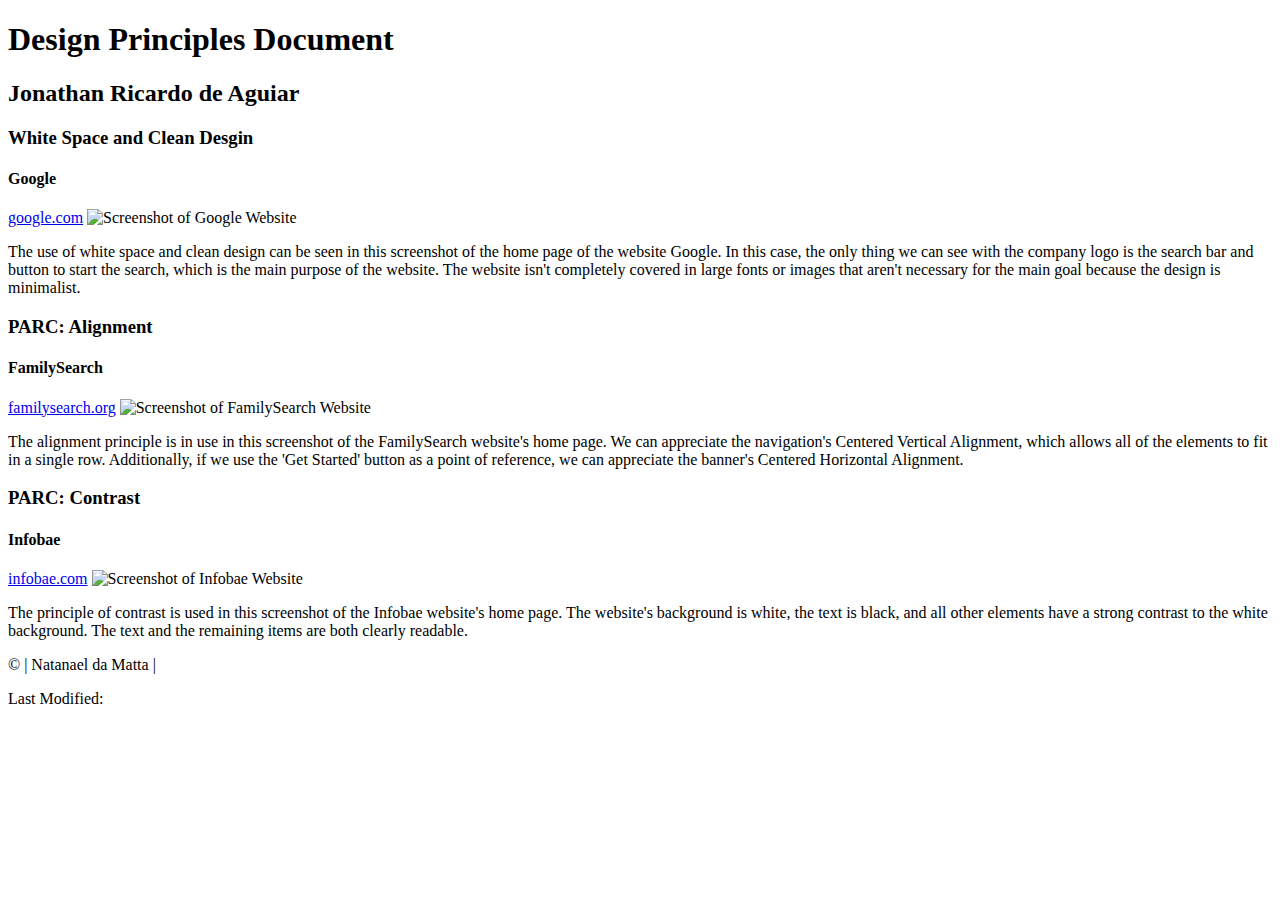
==== Lesson 2/design-principle.html @ 11967085 "design" ====
<!DOCTYPE html>
<html lang="en">
<head>
    <meta charset="UTF-8">
    <meta http-equiv="X-UA-Compatible" content="IE=edge">
    <meta name="viewport" content="width=device-width, initial-scale=1.0">
    <meta name="description" content="Week 02 Assignment - Design Principles By Jonathan Ricardo de Aguiar">
    <link rel="stylesheet" href="styles/normalize.css">
    <link rel="stylesheet" href="styles/small.css">
    <link rel="stylesheet" href="styles/medium.css">
    <link rel="stylesheet" href="styles/large.css">
    <title>Design Principles: Jonathan Ricardo de Aguiar</title>
</head>
<body>
        <header>
            <h1>Design Principles Document</h1>
            <h2>Jonathan Ricardo de Aguiar</h2>
        </header>
        <main>
            <section class="Design">
                <h3>White Space and Clean Desgin</h3>
                <h4>Google</h4>
                <a href="https://www.google.com" target="_blank">google.com</a>
                <img src="images/google_screenshot.png" alt="Screenshot of Google Website">
                <p>The use of white space and clean design can be seen in this screenshot of the home page of the website Google. In this case, the only thing we can see with the company logo is the search bar and button to start the search, which is the main purpose of the website. The website isn't completely covered in large fonts or images that aren't necessary for the main goal because the design is minimalist.</p>
            </section>

            <section class="principle principle2">
                <h3>PARC: Alignment</h3>
                <h4>FamilySearch</h4>
                <a href="https://www.familysearch.org/" target="_blank">familysearch.org</a>
                <img src="images/familysearch_screenshot.png" alt="Screenshot of FamilySearch Website">
                <p>The alignment principle is in use in this screenshot of the FamilySearch website's home page. We can appreciate the navigation's Centered Vertical Alignment, which allows all of the elements to fit in a single row. Additionally, if we use the 'Get Started' button as a point of reference, we can appreciate the banner's Centered Horizontal Alignment.
                </p>
            </section>

            <section class="principle principle3">
                <h3>PARC: Contrast</h3>
                <h4>Infobae</h4>
                <a href="https://www.infobae.com" target="_blank">infobae.com</a>
                <img src="images/infobae_screenshotpng.png" alt="Screenshot of Infobae Website">
                <p>The principle of contrast is used in this screenshot of the Infobae website's home page. The website's background is white, the text is black, and all other elements have a strong contrast to the white background. The text and the remaining items are both clearly readable.</p>
            </section>
        </main>
        <footer>
            <p class="copyright">&copy; <span id="currentyear"></span> | Natanael da Matta |</p>
            <p class="lastmodified">Last Modified:</p>        
        </footer>
        <script src="scripts/main.js"></script>
</body>
</html>
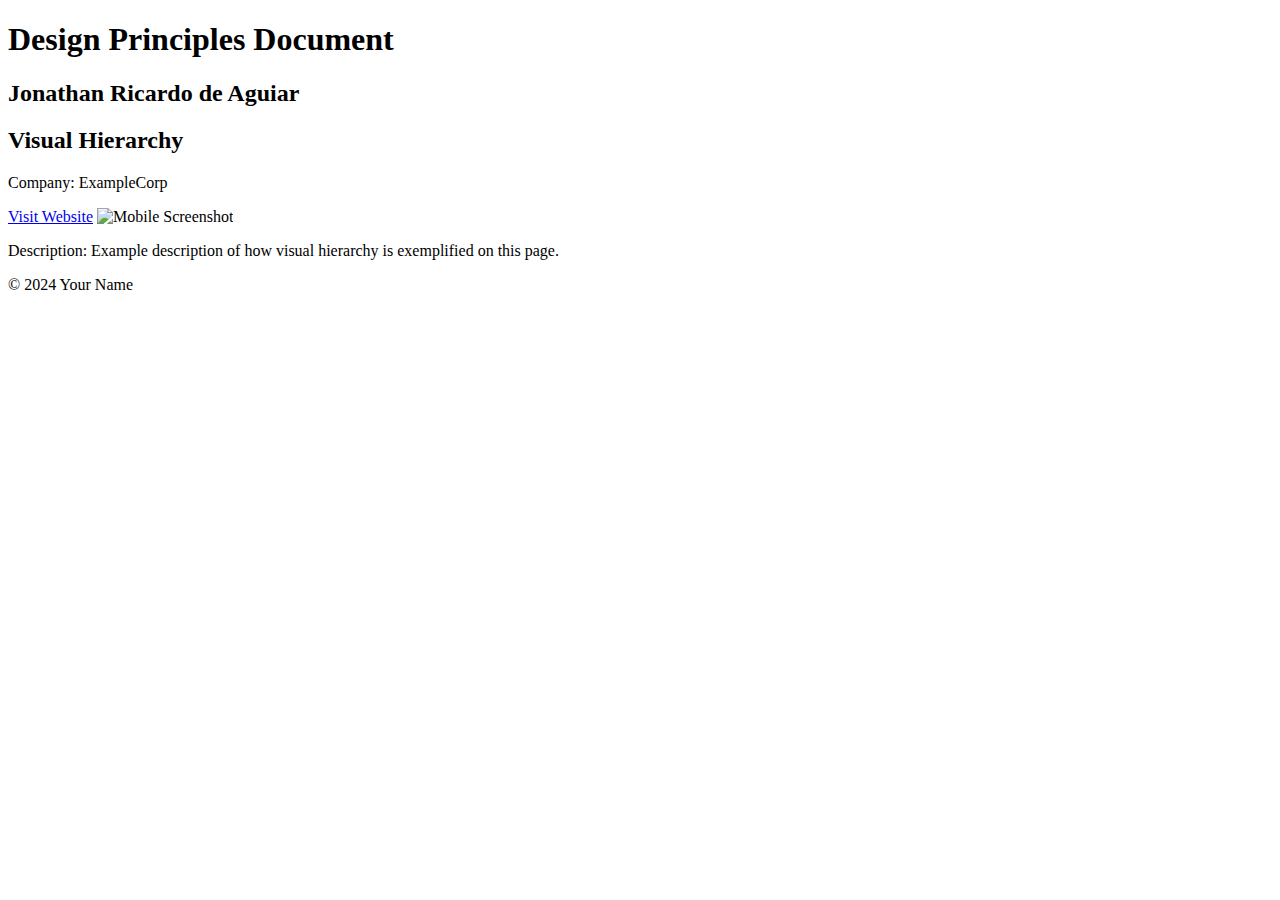
==== commit 9f81322c: "this one" ====
--- a/Lesson 2/design-principle.html
+++ b/Lesson 2/design-principle.html
@@ -5,10 +5,10 @@
     <meta http-equiv="X-UA-Compatible" content="IE=edge">
     <meta name="viewport" content="width=device-width, initial-scale=1.0">
     <meta name="description" content="Week 02 Assignment - Design Principles By Jonathan Ricardo de Aguiar">
-    <link rel="stylesheet" href="styles/normalize.css">
-    <link rel="stylesheet" href="styles/small.css">
-    <link rel="stylesheet" href="styles/medium.css">
-    <link rel="stylesheet" href="styles/large.css">
+    <link type="text/css" rel="stylesheet" href="styles/base.css">
+    <link type="text/css" rel="stylesheet" href="styles/base.css">
+    <link rel="stylesheet" href="custom-normalization.css">
+    <link rel="stylesheet" href="larger.css">
     <title>Design Principles: Jonathan Ricardo de Aguiar</title>
 </head>
 <body>
@@ -16,36 +16,21 @@
             <h1>Design Principles Document</h1>
             <h2>Jonathan Ricardo de Aguiar</h2>
         </header>
-        <main>
-            <section class="Design">
-                <h3>White Space and Clean Desgin</h3>
-                <h4>Google</h4>
-                <a href="https://www.google.com" target="_blank">google.com</a>
-                <img src="images/google_screenshot.png" alt="Screenshot of Google Website">
-                <p>The use of white space and clean design can be seen in this screenshot of the home page of the website Google. In this case, the only thing we can see with the company logo is the search bar and button to start the search, which is the main purpose of the website. The website isn't completely covered in large fonts or images that aren't necessary for the main goal because the design is minimalist.</p>
+        <main class="grid-container">
+            <!-- Card for Visual Hierarchy -->
+            <section class="card">
+                <h2>Visual Hierarchy</h2>
+                <p>Company: ExampleCorp</p>
+                <a href="https://www.examplecorp.com" target="_blank">Visit Website</a>
+                <img src="images/visual_hierarchy_screenshot_mobile.png" alt="Mobile Screenshot">
+                <p>Description: Example description of how visual hierarchy is exemplified on this page.</p>
             </section>
-
-            <section class="principle principle2">
-                <h3>PARC: Alignment</h3>
-                <h4>FamilySearch</h4>
-                <a href="https://www.familysearch.org/" target="_blank">familysearch.org</a>
-                <img src="images/familysearch_screenshot.png" alt="Screenshot of FamilySearch Website">
-                <p>The alignment principle is in use in this screenshot of the FamilySearch website's home page. We can appreciate the navigation's Centered Vertical Alignment, which allows all of the elements to fit in a single row. Additionally, if we use the 'Get Started' button as a point of reference, we can appreciate the banner's Centered Horizontal Alignment.
-                </p>
-            </section>
-
-            <section class="principle principle3">
-                <h3>PARC: Contrast</h3>
-                <h4>Infobae</h4>
-                <a href="https://www.infobae.com" target="_blank">infobae.com</a>
-                <img src="images/infobae_screenshotpng.png" alt="Screenshot of Infobae Website">
-                <p>The principle of contrast is used in this screenshot of the Infobae website's home page. The website's background is white, the text is black, and all other elements have a strong contrast to the white background. The text and the remaining items are both clearly readable.</p>
-            </section>
-        </main>
+    
+            <!-- Add similar sections for other design principles -->
+    </main>
+    
         <footer>
-            <p class="copyright">&copy; <span id="currentyear"></span> | Natanael da Matta |</p>
-            <p class="lastmodified">Last Modified:</p>        
-        </footer>
-        <script src="scripts/main.js"></script>
-</body>
-</html>+            <p>&copy; 2024 Your Name</p>
+        </footer> </body>
+    
+    </html>